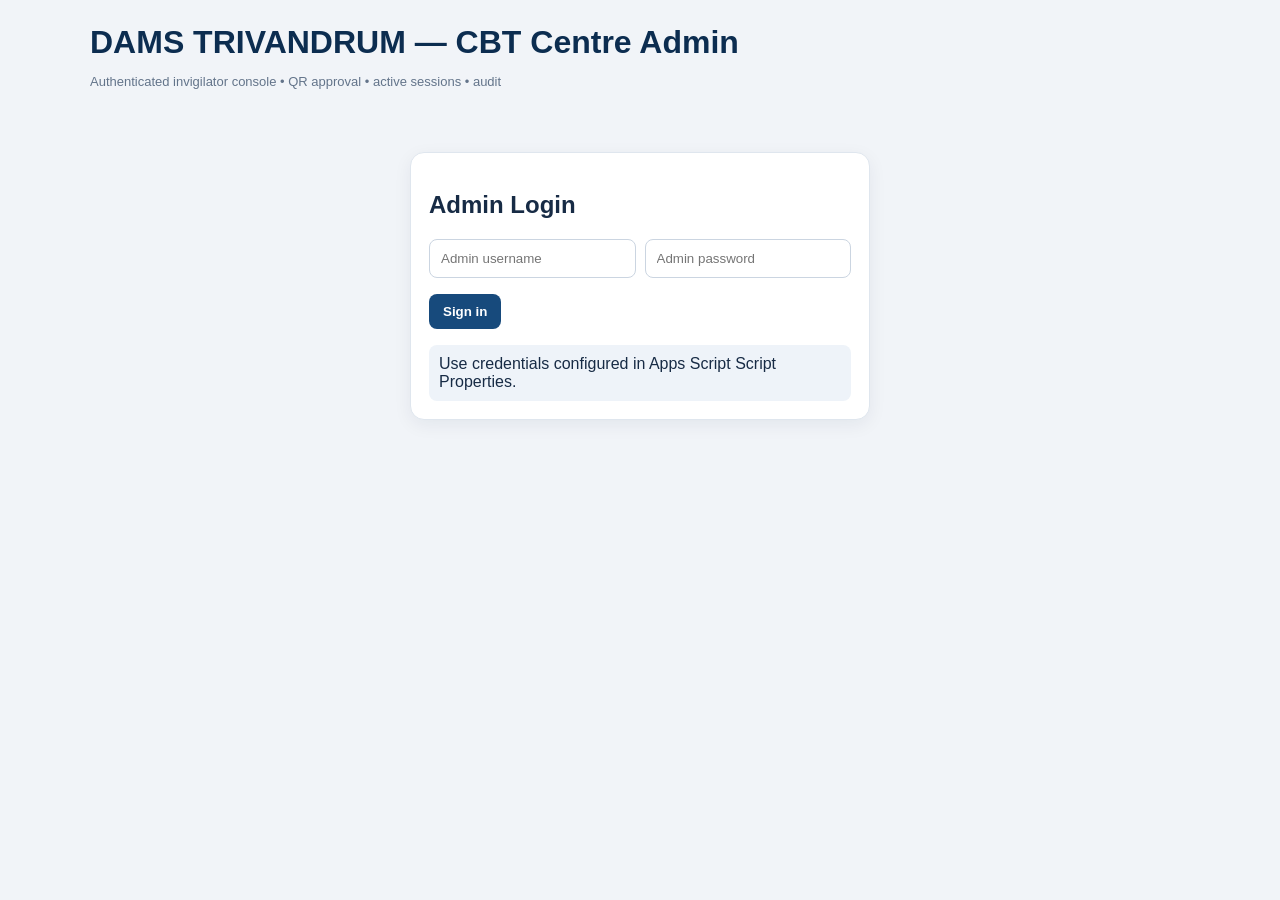
==== admin.html @ 96ff0d8f "Update admin.html" ====
<!DOCTYPE html><html lang="en"><head><meta charset="UTF-8"><meta name="viewport" content="width=device-width,initial-scale=1"><meta name="theme-color" content="#071a32"><title>DAMS CBT Centre Admin</title><style>*{box-sizing:border-box}body{margin:0;padding:20px;background:#f1f4f8;color:#172b45;font-family:Arial,sans-serif}.wrap{max-width:1100px;margin:auto}.panel{background:#fff;border:1px solid #dfe6ee;border-radius:14px;padding:18px;margin:14px 0;box-shadow:0 5px 18px #0b234010}h1{color:#0c2d50;margin:4px 0 6px}.muted{color:#63748a;font-size:13px}.row{display:flex;gap:9px;flex-wrap:wrap;align-items:center}input{padding:11px;border:1px solid #cbd5e1;border-radius:8px;min-width:180px;flex:1}button{padding:10px 14px;border:0;border-radius:8px;background:#174a7c;color:#fff;font-weight:700;cursor:pointer}button.secondary{background:#e9eff6;color:#173f6c}button.danger{background:#a52636}button:disabled{opacity:.5}video{width:min(100%,480px);background:#101820;border-radius:10px;display:none;margin-top:12px}table{width:100%;border-collapse:collapse;font-size:13px}td,th{text-align:left;border-bottom:1px solid #e3e8ef;padding:9px;vertical-align:top;overflow-wrap:anywhere}.table-wrap{overflow-x:auto}#dashboard{display:none}#loginPanel{max-width:460px;margin:7vh auto}.notice{padding:10px;background:#eef3f9;border-radius:8px;margin-top:10px;white-space:pre-wrap}.error{color:#a11;background:#fff0f0}.section-title{margin:0 0 12px}#cameraMsg{font-size:13px;color:#617086}</style></head><body><main class="wrap"><header><h1>DAMS TRIVANDRUM — CBT Centre Admin</h1><p class="muted">Authenticated invigilator console • QR approval • active sessions • audit</p></header>
<section class="panel" id="loginPanel"><h2>Admin Login</h2><div class="row"><input id="adminUser" autocomplete="username" placeholder="Admin username"><input id="adminPass" type="password" autocomplete="current-password" placeholder="Admin password"></div><p><button id="loginBtn">Sign in</button></p><div id="loginMsg" class="notice">Use credentials configured in Apps Script Script Properties.</div></section>
<div id="dashboard"><section class="panel"><h2 class="section-title">Scan candidate QR</h2><p class="muted">The QR opens this admin page with a one-time challenge. Log in first, then approve only after checking the candidate’s identity and physical presence.</p><div class="row"><input id="challengeInput" placeholder="Scan QR URL or paste challenge"><input id="centreId" value="DAMS_TVM" placeholder="Centre ID"><button id="approveBtn">Approve candidate</button><button id="rejectBtn" class="danger">Reject</button></div><div class="row"><button id="scanBtn">Start camera scan</button><button id="stopScanBtn" class="secondary">Stop scan</button></div><video id="camera" playsinline></video><div id="cameraMsg"></div><div id="actionMsg" class="notice">No candidate selected.</div></section>
<section class="panel"><div class="row"><h2 class="section-title" style="flex:1">Pending candidates</h2><button id="refreshBtn" class="secondary">Refresh</button></div><div class="table-wrap"><table><thead><tr><th>Candidate</th><th>Exam Window</th><th>Device Session</th><th>Expires</th></tr></thead><tbody id="pendingBody"></tbody></table></div></section>
<section class="panel"><h2 class="section-title">Active authorizations</h2><div class="table-wrap"><table><thead><tr><th>Candidate</th><th>Centre</th><th>Authorized at</th><th>Last heartbeat</th><th>Action</th></tr></thead><tbody id="sessionsBody"></tbody></table></div></section>
<section class="panel"><h2 class="section-title">Recent audit events</h2><div class="table-wrap"><table><thead><tr><th>Time</th><th>Candidate</th><th>Event</th><th>Admin</th><th>Details</th></tr></thead><tbody id="auditBody"></tbody></table></div></section><p><button id="logoutAdmin" class="secondary">Admin logout</button></p></div></main><script src="config.js?v=20261112_qr_a"></script><script src="admin.js?v=20261112_qr_a"></script></body></html>
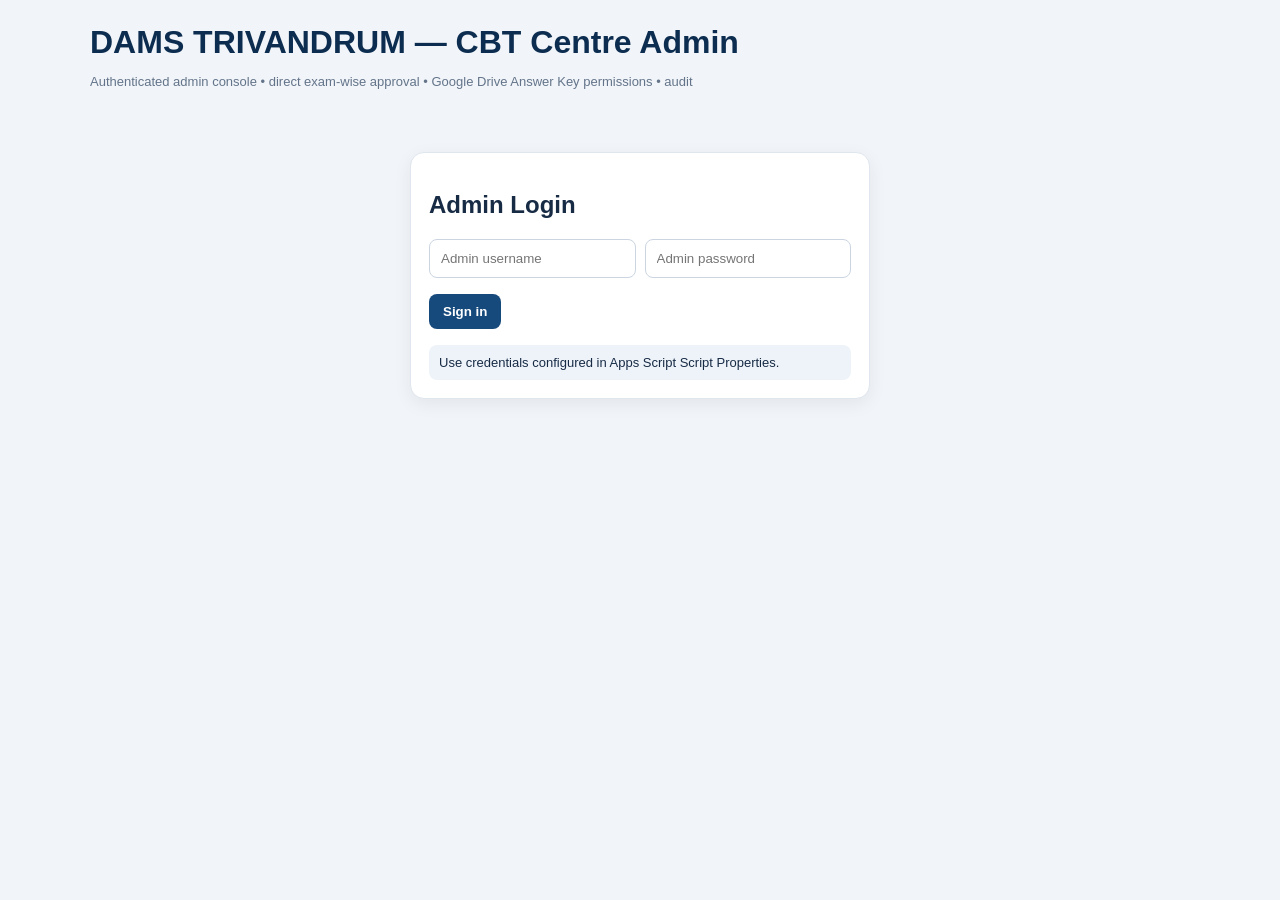
==== commit 3f058f62: "Update admin.html" ====
--- a/admin.html
+++ b/admin.html
@@ -1,6 +1,28 @@
-<!DOCTYPE html><html lang="en"><head><meta charset="UTF-8"><meta name="viewport" content="width=device-width,initial-scale=1"><meta name="theme-color" content="#071a32"><title>DAMS CBT Centre Admin</title><style>*{box-sizing:border-box}body{margin:0;padding:20px;background:#f1f4f8;color:#172b45;font-family:Arial,sans-serif}.wrap{max-width:1100px;margin:auto}.panel{background:#fff;border:1px solid #dfe6ee;border-radius:14px;padding:18px;margin:14px 0;box-shadow:0 5px 18px #0b234010}h1{color:#0c2d50;margin:4px 0 6px}.muted{color:#63748a;font-size:13px}.row{display:flex;gap:9px;flex-wrap:wrap;align-items:center}input{padding:11px;border:1px solid #cbd5e1;border-radius:8px;min-width:180px;flex:1}button{padding:10px 14px;border:0;border-radius:8px;background:#174a7c;color:#fff;font-weight:700;cursor:pointer}button.secondary{background:#e9eff6;color:#173f6c}button.danger{background:#a52636}button:disabled{opacity:.5}video{width:min(100%,480px);background:#101820;border-radius:10px;display:none;margin-top:12px}table{width:100%;border-collapse:collapse;font-size:13px}td,th{text-align:left;border-bottom:1px solid #e3e8ef;padding:9px;vertical-align:top;overflow-wrap:anywhere}.table-wrap{overflow-x:auto}#dashboard{display:none}#loginPanel{max-width:460px;margin:7vh auto}.notice{padding:10px;background:#eef3f9;border-radius:8px;margin-top:10px;white-space:pre-wrap}.error{color:#a11;background:#fff0f0}.section-title{margin:0 0 12px}#cameraMsg{font-size:13px;color:#617086}</style></head><body><main class="wrap"><header><h1>DAMS TRIVANDRUM — CBT Centre Admin</h1><p class="muted">Authenticated invigilator console • QR approval • active sessions • audit</p></header>
+<!DOCTYPE html>
+<html lang="en">
+<head>
+<meta charset="UTF-8"><meta name="viewport" content="width=device-width,initial-scale=1"><meta name="theme-color" content="#071a32">
+<title>DAMS CBT Centre Admin</title>
+<style>
+*{box-sizing:border-box}body{margin:0;padding:20px;background:#f1f4f8;color:#172b45;font-family:Arial,sans-serif}.wrap{max-width:1100px;margin:auto}.panel{background:#fff;border:1px solid #dfe6ee;border-radius:14px;padding:18px;margin:14px 0;box-shadow:0 5px 18px #0b234010}h1{color:#0c2d50;margin:4px 0 6px}.muted{color:#63748a;font-size:13px}.row{display:flex;gap:9px;flex-wrap:wrap;align-items:center}input,select{padding:11px;border:1px solid #cbd5e1;border-radius:8px;min-width:180px;flex:1;max-width:100%}button{padding:10px 14px;border:0;border-radius:8px;background:#174a7c;color:#fff;font-weight:700;cursor:pointer}button.secondary{background:#e9eff6;color:#173f6c}button.danger{background:#a52636}button.success{background:#177245}button:disabled{opacity:.5;cursor:not-allowed}table{width:100%;border-collapse:collapse;font-size:13px}td,th{text-align:left;border-bottom:1px solid #e3e8ef;padding:9px;vertical-align:top;overflow-wrap:anywhere}.table-wrap{overflow-x:auto}#dashboard{display:none}#loginPanel{max-width:460px;margin:7vh auto}.notice{padding:10px;background:#eef3f9;border-radius:8px;margin-top:10px;white-space:pre-wrap;font-size:13px}.error{color:#a11;background:#fff0f0}.section-title{margin:0 0 12px}.check{min-width:auto;flex:0}.file-config{display:flex;gap:8px;flex-wrap:wrap;margin:10px 0}.file-config input{min-width:260px}video{width:min(100%,480px);background:#101820;border-radius:10px;display:none;margin-top:12px}#cameraMsg{font-size:13px;color:#617086}.status{font-weight:700}.status.GRANTED,.status.ALREADY_GRANTED,.status.EXTERNAL{color:#177245}.status.NOT_GRANTED,.status.REVOKED{color:#63748a}.status.OLD_FILE{color:#a52636}.small{font-size:12px}
+</style>
+</head>
+<body><main class="wrap">
+<header><h1>DAMS TRIVANDRUM — CBT Centre Admin</h1><p class="muted">Authenticated admin console • direct exam-wise approval • Google Drive Answer Key permissions • audit</p></header>
 <section class="panel" id="loginPanel"><h2>Admin Login</h2><div class="row"><input id="adminUser" autocomplete="username" placeholder="Admin username"><input id="adminPass" type="password" autocomplete="current-password" placeholder="Admin password"></div><p><button id="loginBtn">Sign in</button></p><div id="loginMsg" class="notice">Use credentials configured in Apps Script Script Properties.</div></section>
-<div id="dashboard"><section class="panel"><h2 class="section-title">Scan candidate QR</h2><p class="muted">The QR opens this admin page with a one-time challenge. Log in first, then approve only after checking the candidate’s identity and physical presence.</p><div class="row"><input id="challengeInput" placeholder="Scan QR URL or paste challenge"><input id="centreId" value="DAMS_TVM" placeholder="Centre ID"><button id="approveBtn">Approve candidate</button><button id="rejectBtn" class="danger">Reject</button></div><div class="row"><button id="scanBtn">Start camera scan</button><button id="stopScanBtn" class="secondary">Stop scan</button></div><video id="camera" playsinline></video><div id="cameraMsg"></div><div id="actionMsg" class="notice">No candidate selected.</div></section>
-<section class="panel"><div class="row"><h2 class="section-title" style="flex:1">Pending candidates</h2><button id="refreshBtn" class="secondary">Refresh</button></div><div class="table-wrap"><table><thead><tr><th>Candidate</th><th>Exam Window</th><th>Device Session</th><th>Expires</th></tr></thead><tbody id="pendingBody"></tbody></table></div></section>
-<section class="panel"><h2 class="section-title">Active authorizations</h2><div class="table-wrap"><table><thead><tr><th>Candidate</th><th>Centre</th><th>Authorized at</th><th>Last heartbeat</th><th>Action</th></tr></thead><tbody id="sessionsBody"></tbody></table></div></section>
-<section class="panel"><h2 class="section-title">Recent audit events</h2><div class="table-wrap"><table><thead><tr><th>Time</th><th>Candidate</th><th>Event</th><th>Admin</th><th>Details</th></tr></thead><tbody id="auditBody"></tbody></table></div></section><p><button id="logoutAdmin" class="secondary">Admin logout</button></p></div></main><script src="config.js?v=20261112_qr_a"></script><script src="admin.js?v=20261112_qr_a"></script></body></html>
+<div id="dashboard">
+<section class="panel"><div class="row"><h2 class="section-title" style="flex:1">Pending exam approval requests</h2><button id="refreshBtn" class="secondary">Refresh</button></div><div class="table-wrap"><table><thead><tr><th>Candidate</th><th>Email</th><th>Selected exam</th><th>Device</th><th>Requested</th><th>Expires</th><th>Decision</th></tr></thead><tbody id="pendingBody"></tbody></table></div><div id="actionMsg" class="notice">No pending exam approval action performed.</div></section>
+<section class="panel"><h2 class="section-title">Google Drive Answer Key permissions</h2><p class="muted">Choose an exam. Only candidates with a submitted result for that exact exam window become eligible, and permissions remain locked until its official end time. Grant reader access individually or in sequential bulk batches.</p>
+<div class="row"><select id="answerExamSelect"><option value="">Loading exam windows…</option></select><button id="refreshAnswerKeyBtn" class="secondary">Refresh candidates</button></div>
+<div class="file-config"><input id="answerKeyFileId" placeholder="Private Answer Key PDF Drive file ID or URL"><button id="saveAnswerKeyFileBtn">Save PDF for this exam</button></div>
+<div id="answerKeyInfo" class="notice">Select an exam to inspect eligible submitted candidates.</div>
+<div class="row" style="margin:12px 0"><label class="row small"><input id="selectAllAnswerCandidates" class="check" type="checkbox"> Select all eligible candidates</label><button id="bulkGrantAnswerKeyBtn" class="success">Grant selected (bulk)</button></div>
+<div class="table-wrap"><table><thead><tr><th>Select</th><th>Candidate</th><th>Registered email</th><th>Score</th><th>Submitted</th><th>Drive status</th><th>Action</th></tr></thead><tbody id="answerKeyCandidatesBody"></tbody></table></div>
+<div id="answerKeyActionMsg" class="notice">No permission action performed.</div>
+</section>
+<section class="panel"><h2 class="section-title">Active centre authorizations</h2><div class="table-wrap"><table><thead><tr><th>Candidate</th><th>Centre</th><th>Authorized at</th><th>Last heartbeat</th><th>Action</th></tr></thead><tbody id="sessionsBody"></tbody></table></div></section>
+<section class="panel"><h2 class="section-title">Recent audit events</h2><div class="table-wrap"><table><thead><tr><th>Time</th><th>Candidate</th><th>Event</th><th>Admin</th><th>Details</th></tr></thead><tbody id="auditBody"></tbody></table></div></section>
+<p><button id="logoutAdmin" class="secondary">Admin logout</button></p>
+</div></main>
+<script src="config.js?v=20261113_direct_approval_v2"></script><script src="admin.js?v=20261113_direct_approval_v2"></script>
+</body></html>
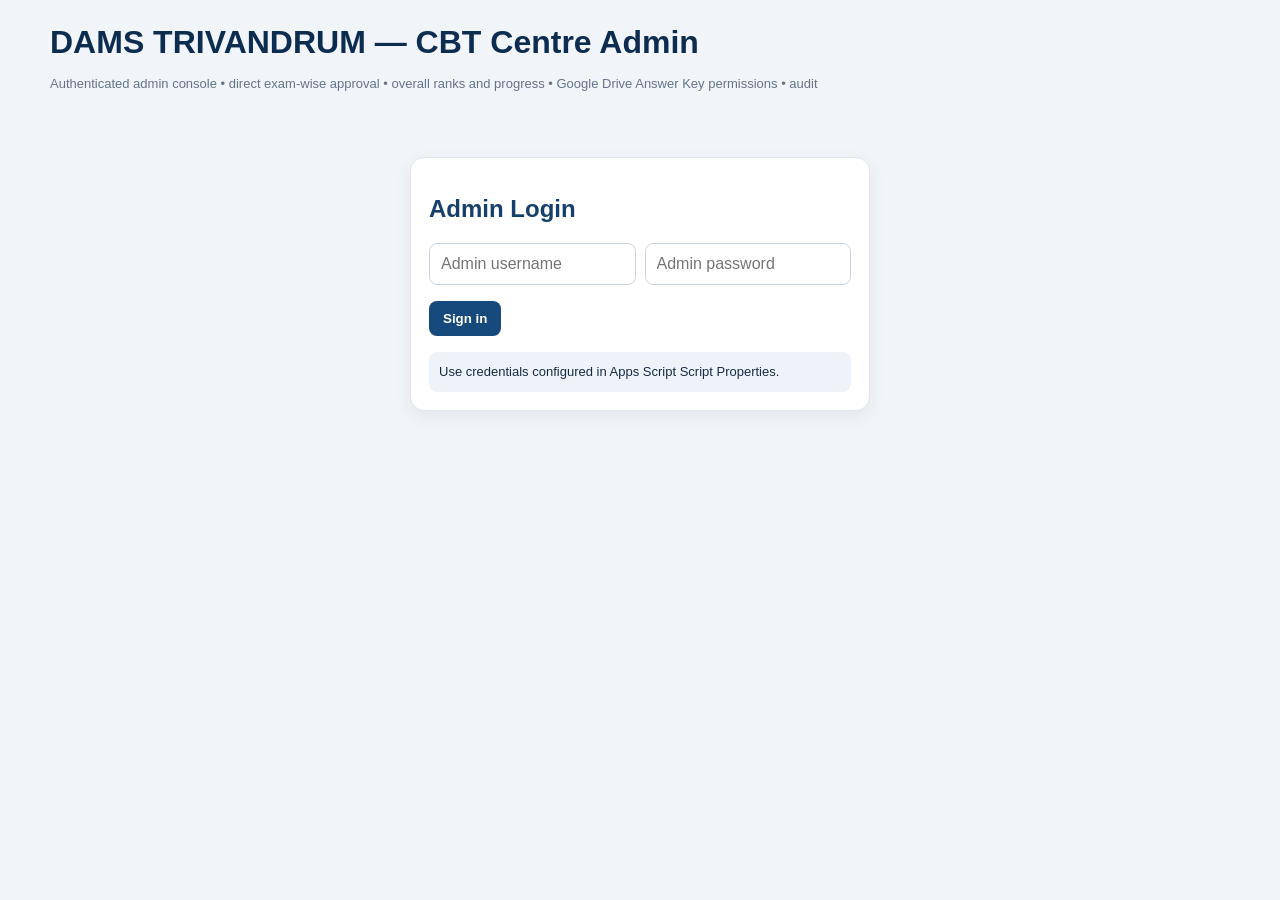
==== commit e21a69e5: "Update admin.html" ====
--- a/admin.html
+++ b/admin.html
@@ -1,28 +1,126 @@
 <!DOCTYPE html>
 <html lang="en">
 <head>
-<meta charset="UTF-8"><meta name="viewport" content="width=device-width,initial-scale=1"><meta name="theme-color" content="#071a32">
+<meta charset="UTF-8">
+<meta name="viewport" content="width=device-width,initial-scale=1">
+<meta name="theme-color" content="#071a32">
 <title>DAMS CBT Centre Admin</title>
 <style>
-*{box-sizing:border-box}body{margin:0;padding:20px;background:#f1f4f8;color:#172b45;font-family:Arial,sans-serif}.wrap{max-width:1100px;margin:auto}.panel{background:#fff;border:1px solid #dfe6ee;border-radius:14px;padding:18px;margin:14px 0;box-shadow:0 5px 18px #0b234010}h1{color:#0c2d50;margin:4px 0 6px}.muted{color:#63748a;font-size:13px}.row{display:flex;gap:9px;flex-wrap:wrap;align-items:center}input,select{padding:11px;border:1px solid #cbd5e1;border-radius:8px;min-width:180px;flex:1;max-width:100%}button{padding:10px 14px;border:0;border-radius:8px;background:#174a7c;color:#fff;font-weight:700;cursor:pointer}button.secondary{background:#e9eff6;color:#173f6c}button.danger{background:#a52636}button.success{background:#177245}button:disabled{opacity:.5;cursor:not-allowed}table{width:100%;border-collapse:collapse;font-size:13px}td,th{text-align:left;border-bottom:1px solid #e3e8ef;padding:9px;vertical-align:top;overflow-wrap:anywhere}.table-wrap{overflow-x:auto}#dashboard{display:none}#loginPanel{max-width:460px;margin:7vh auto}.notice{padding:10px;background:#eef3f9;border-radius:8px;margin-top:10px;white-space:pre-wrap;font-size:13px}.error{color:#a11;background:#fff0f0}.section-title{margin:0 0 12px}.check{min-width:auto;flex:0}.file-config{display:flex;gap:8px;flex-wrap:wrap;margin:10px 0}.file-config input{min-width:260px}video{width:min(100%,480px);background:#101820;border-radius:10px;display:none;margin-top:12px}#cameraMsg{font-size:13px;color:#617086}.status{font-weight:700}.status.GRANTED,.status.ALREADY_GRANTED,.status.EXTERNAL{color:#177245}.status.NOT_GRANTED,.status.REVOKED{color:#63748a}.status.OLD_FILE{color:#a52636}.small{font-size:12px}
+*{box-sizing:border-box}
+body{margin:0;padding:20px;background:#f1f4f8;color:#172b45;font-family:Arial,sans-serif}
+.wrap{max-width:1180px;margin:auto}
+.panel{background:#fff;border:1px solid #dfe6ee;border-radius:14px;padding:18px;margin:14px 0;box-shadow:0 5px 18px #0b234010}
+h1{color:#0c2d50;margin:4px 0 6px}
+h2{color:#173f6c}
+.muted{color:#63748a;font-size:13px;line-height:1.5}
+.row{display:flex;gap:9px;flex-wrap:wrap;align-items:center}
+input,select{padding:11px;border:1px solid #cbd5e1;border-radius:8px;min-width:180px;flex:1;max-width:100%;font:inherit}
+button{padding:10px 14px;border:0;border-radius:8px;background:#174a7c;color:#fff;font-weight:700;cursor:pointer;transition:transform .12s ease,box-shadow .12s ease,filter .12s ease;position:relative}
+button:hover:not(:disabled){filter:brightness(1.08);box-shadow:0 3px 10px #0b234022}
+button:active:not(:disabled),button.feedback:not(:disabled){transform:translateY(1px) scale(.98);box-shadow:inset 0 2px 5px #0003,0 0 0 3px #4d8bc455}
+button.secondary{background:#e9eff6;color:#173f6c}
+button.danger{background:#a52636}
+button.success{background:#177245}
+button:disabled{opacity:.5;cursor:not-allowed;filter:grayscale(.2)}
+button[aria-busy="true"]{cursor:progress;opacity:.78}
+button[aria-busy="true"]:before{content:"";display:inline-block;width:11px;height:11px;margin-right:8px;border:2px solid currentColor;border-right-color:transparent;border-radius:50%;vertical-align:-1px;animation:spin .7s linear infinite}
+@keyframes spin{to{transform:rotate(360deg)}}
+table{width:100%;border-collapse:collapse;font-size:13px}
+td,th{text-align:left;border-bottom:1px solid #e3e8ef;padding:9px;vertical-align:top;overflow-wrap:anywhere}
+th{background:#f7f9fc;color:#294766;white-space:nowrap}
+.table-wrap{overflow-x:auto;border:1px solid #e3e8ef;border-radius:9px}
+#dashboard{display:none}
+#loginPanel{max-width:460px;margin:7vh auto}
+.notice{padding:10px;background:#eef3f9;border-radius:8px;margin-top:10px;white-space:pre-wrap;font-size:13px;line-height:1.5}
+.error{color:#a11;background:#fff0f0}
+.section-title{margin:0 0 12px}
+.check{min-width:auto;flex:0}
+.file-config{display:flex;gap:8px;flex-wrap:wrap;margin:10px 0}
+.file-config input{min-width:260px}
+video{width:min(100%,480px);background:#101820;border-radius:10px;display:none;margin-top:12px}
+#cameraMsg{font-size:13px;color:#617086}
+.status{font-weight:700}
+.status.GRANTED,.status.ALREADY_GRANTED,.status.EXTERNAL{color:#177245}
+.status.NOT_GRANTED,.status.REVOKED{color:#63748a}
+.status.OLD_FILE{color:#a52636}
+.small{font-size:12px}
+.rank-change.up{color:#177245;font-weight:800}
+.rank-change.down{color:#a52636;font-weight:800}
+.rank-change.same{color:#63748a;font-weight:700}
+.rank-highlight{font-weight:800;color:#173f6c}
+#rankSearchInput{max-width:320px}
+@media(max-width:650px){body{padding:9px}.panel{padding:12px}.row>*{min-width:0}#rankSearchInput{max-width:none;width:100%}button{min-height:40px}}
 </style>
 </head>
-<body><main class="wrap">
-<header><h1>DAMS TRIVANDRUM — CBT Centre Admin</h1><p class="muted">Authenticated admin console • direct exam-wise approval • Google Drive Answer Key permissions • audit</p></header>
-<section class="panel" id="loginPanel"><h2>Admin Login</h2><div class="row"><input id="adminUser" autocomplete="username" placeholder="Admin username"><input id="adminPass" type="password" autocomplete="current-password" placeholder="Admin password"></div><p><button id="loginBtn">Sign in</button></p><div id="loginMsg" class="notice">Use credentials configured in Apps Script Script Properties.</div></section>
+<body>
+<main class="wrap">
+<header>
+  <h1>DAMS TRIVANDRUM — CBT Centre Admin</h1>
+  <p class="muted">Authenticated admin console • direct exam-wise approval • overall ranks and progress • Google Drive Answer Key permissions • audit</p>
+</header>
+
+<section class="panel" id="loginPanel">
+  <h2>Admin Login</h2>
+  <div class="row">
+    <input id="adminUser" autocomplete="username" placeholder="Admin username">
+    <input id="adminPass" type="password" autocomplete="current-password" placeholder="Admin password">
+  </div>
+  <p><button id="loginBtn" type="button">Sign in</button></p>
+  <div id="loginMsg" class="notice" role="status" aria-live="polite">Use credentials configured in Apps Script Script Properties.</div>
+</section>
+
 <div id="dashboard">
-<section class="panel"><div class="row"><h2 class="section-title" style="flex:1">Pending exam approval requests</h2><button id="refreshBtn" class="secondary">Refresh</button></div><div class="table-wrap"><table><thead><tr><th>Candidate</th><th>Email</th><th>Selected exam</th><th>Device</th><th>Requested</th><th>Expires</th><th>Decision</th></tr></thead><tbody id="pendingBody"></tbody></table></div><div id="actionMsg" class="notice">No pending exam approval action performed.</div></section>
-<section class="panel"><h2 class="section-title">Google Drive Answer Key permissions</h2><p class="muted">Choose an exam. Only candidates with a submitted result for that exact exam window become eligible, and permissions remain locked until its official end time. Grant reader access individually or in sequential bulk batches.</p>
-<div class="row"><select id="answerExamSelect"><option value="">Loading exam windows…</option></select><button id="refreshAnswerKeyBtn" class="secondary">Refresh candidates</button></div>
-<div class="file-config"><input id="answerKeyFileId" placeholder="Private Answer Key PDF Drive file ID or URL"><button id="saveAnswerKeyFileBtn">Save PDF for this exam</button></div>
-<div id="answerKeyInfo" class="notice">Select an exam to inspect eligible submitted candidates.</div>
-<div class="row" style="margin:12px 0"><label class="row small"><input id="selectAllAnswerCandidates" class="check" type="checkbox"> Select all eligible candidates</label><button id="bulkGrantAnswerKeyBtn" class="success">Grant selected (bulk)</button></div>
-<div class="table-wrap"><table><thead><tr><th>Select</th><th>Candidate</th><th>Registered email</th><th>Score</th><th>Submitted</th><th>Drive status</th><th>Action</th></tr></thead><tbody id="answerKeyCandidatesBody"></tbody></table></div>
-<div id="answerKeyActionMsg" class="notice">No permission action performed.</div>
+<section class="panel">
+  <div class="row"><h2 class="section-title" style="flex:1">Pending exam approval requests</h2><button id="refreshBtn" class="secondary" type="button">Refresh dashboard</button></div>
+  <div class="table-wrap"><table><thead><tr><th>Candidate</th><th>Email</th><th>Selected exam</th><th>Device</th><th>Requested</th><th>Expires</th><th>Decision</th></tr></thead><tbody id="pendingBody"></tbody></table></div>
+  <div id="actionMsg" class="notice" role="status" aria-live="polite">No pending exam approval action performed.</div>
 </section>
-<section class="panel"><h2 class="section-title">Active centre authorizations</h2><div class="table-wrap"><table><thead><tr><th>Candidate</th><th>Centre</th><th>Authorized at</th><th>Last heartbeat</th><th>Action</th></tr></thead><tbody id="sessionsBody"></tbody></table></div></section>
-<section class="panel"><h2 class="section-title">Recent audit events</h2><div class="table-wrap"><table><thead><tr><th>Time</th><th>Candidate</th><th>Event</th><th>Admin</th><th>Details</th></tr></thead><tbody id="auditBody"></tbody></table></div></section>
-<p><button id="logoutAdmin" class="secondary">Admin logout</button></p>
-</div></main>
-<script src="config.js?v=20261113_direct_approval_v2"></script><script src="admin.js?v=20261113_direct_approval_v2"></script>
-</body></html>
+
+<section class="panel" id="rankingPanel">
+  <h2 class="section-title">Overall rank list &amp; candidate progress</h2>
+  <p class="muted">The rank list becomes available only after the selected exam’s official end time. Only successfully submitted results are ranked. Progress compares each candidate with the immediately preceding configured exam. Tie-break order: higher score, lower time taken, earlier submission.</p>
+  <div class="row">
+    <select id="rankExamSelect" aria-label="Choose exam for rank list"><option value="">Loading exam windows…</option></select>
+    <button id="rankRefreshBtn" class="secondary" type="button">Refresh rank list</button>
+    <button id="downloadRankCsvBtn" class="success" type="button" disabled>Download CSV</button>
+    <input id="rankSearchInput" type="search" placeholder="Search candidate ID or name" aria-label="Search ranked candidates">
+  </div>
+  <div id="rankInfo" class="notice" role="status" aria-live="polite">Select a closed exam window to prepare its overall rank list.</div>
+  <div class="table-wrap" style="margin-top:10px">
+    <table>
+      <thead><tr>
+        <th>Rank</th><th>Candidate</th><th>Score</th><th>Correct</th><th>Wrong</th><th>Unattempted</th><th>Accuracy</th><th>Time taken</th><th>Previous score</th><th>Score change</th><th>Score change %</th><th>Previous rank</th><th>Rank change</th><th>Submitted</th>
+      </tr></thead>
+      <tbody id="rankBody"><tr><td colspan="14">No rank list loaded.</td></tr></tbody>
+    </table>
+  </div>
+</section>
+
+<section class="panel">
+  <h2 class="section-title">Google Drive Answer Key permissions</h2>
+  <p class="muted">Choose an exam. Only candidates with a recorded centre approval for that exact exam and a submitted result for that same exam window are eligible. Permissions remain locked until its official end time. Grant reader access individually or in sequential bulk batches.</p>
+  <div class="row"><select id="answerExamSelect"><option value="">Loading exam windows…</option></select><button id="refreshAnswerKeyBtn" class="secondary" type="button">Refresh candidates</button></div>
+  <div class="file-config"><input id="answerKeyFileId" placeholder="Private Answer Key PDF Drive file ID or URL"><button id="saveAnswerKeyFileBtn" type="button">Save PDF for this exam</button></div>
+  <div id="answerKeyInfo" class="notice" role="status" aria-live="polite">Select an exam to inspect eligible submitted candidates.</div>
+  <div class="row" style="margin:12px 0"><label class="row small"><input id="selectAllAnswerCandidates" class="check" type="checkbox"> Select all eligible candidates</label><button id="bulkGrantAnswerKeyBtn" class="success" type="button">Grant selected (bulk)</button></div>
+  <div class="table-wrap"><table><thead><tr><th>Select</th><th>Candidate</th><th>Registered email</th><th>Score</th><th>Submitted</th><th>Drive status</th><th>Action</th></tr></thead><tbody id="answerKeyCandidatesBody"></tbody></table></div>
+  <div id="answerKeyActionMsg" class="notice" role="status" aria-live="polite">No permission action performed.</div>
+</section>
+
+<section class="panel">
+  <h2 class="section-title">Active centre authorizations</h2>
+  <div class="table-wrap"><table><thead><tr><th>Candidate</th><th>Centre</th><th>Authorized at</th><th>Last heartbeat</th><th>Action</th></tr></thead><tbody id="sessionsBody"></tbody></table></div>
+</section>
+
+<section class="panel">
+  <h2 class="section-title">Recent audit events</h2>
+  <div class="table-wrap"><table><thead><tr><th>Time</th><th>Candidate</th><th>Event</th><th>Admin</th><th>Details</th></tr></thead><tbody id="auditBody"></tbody></table></div>
+</section>
+
+<p><button id="logoutAdmin" class="secondary" type="button">Admin logout</button></p>
+</div>
+</main>
+<script src="config.js?v=20261114_rank_progress_v1"></script>
+<script src="admin.js?v=20261114_rank_progress_v1"></script>
+</body>
+</html>
